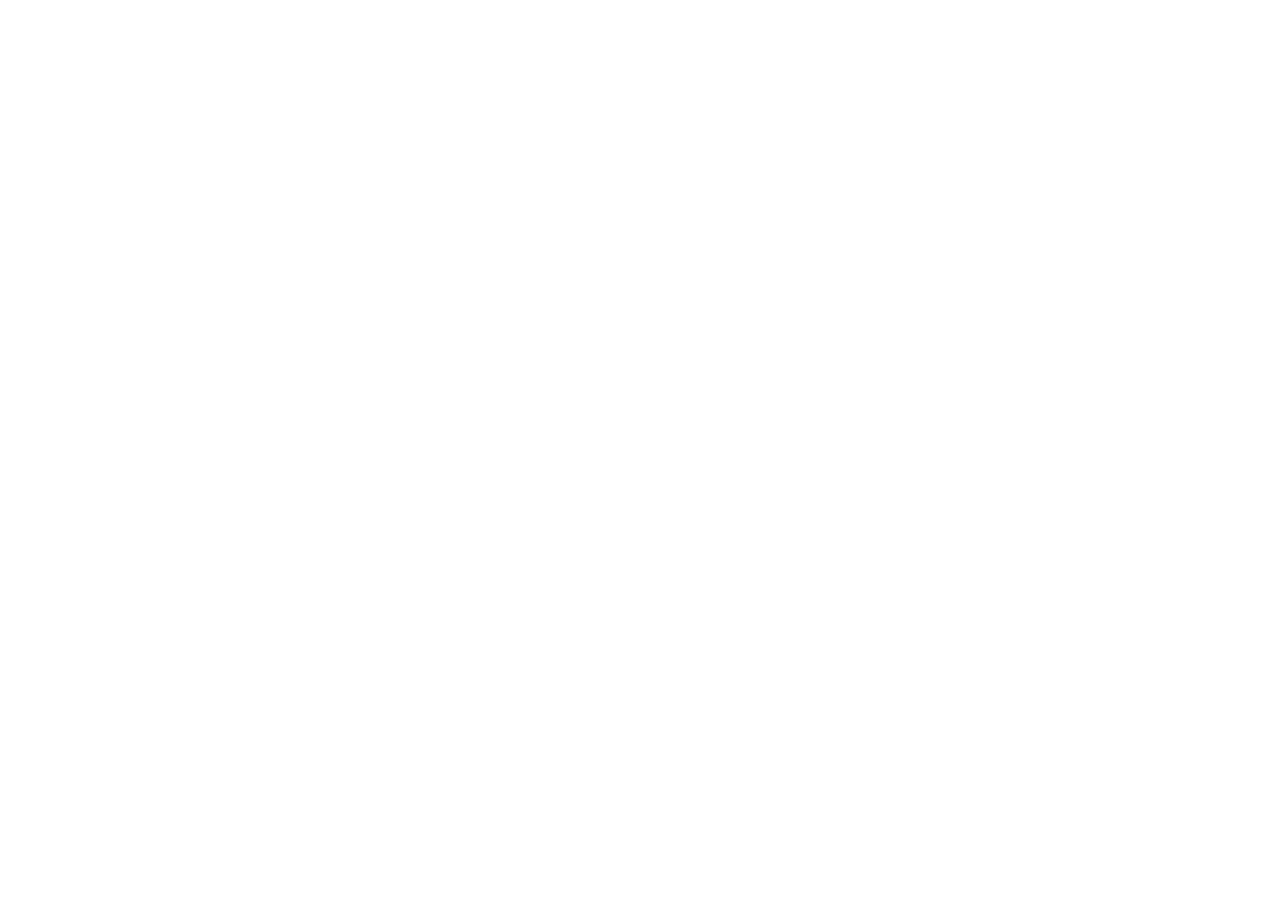
==== contact.html @ 42d71b18 "initial files" ====
<!DOCTYPE html>
<html lang="en">
<head>
    <meta charset="UTF-8">
    <meta name="viewport" content="width=device-width, initial-scale=1.0">
    <meta http-equiv="X-UA-Compatible" content="ie=edge">
    <title>contact</title>
</head>
<body>
    
</body>
</html>
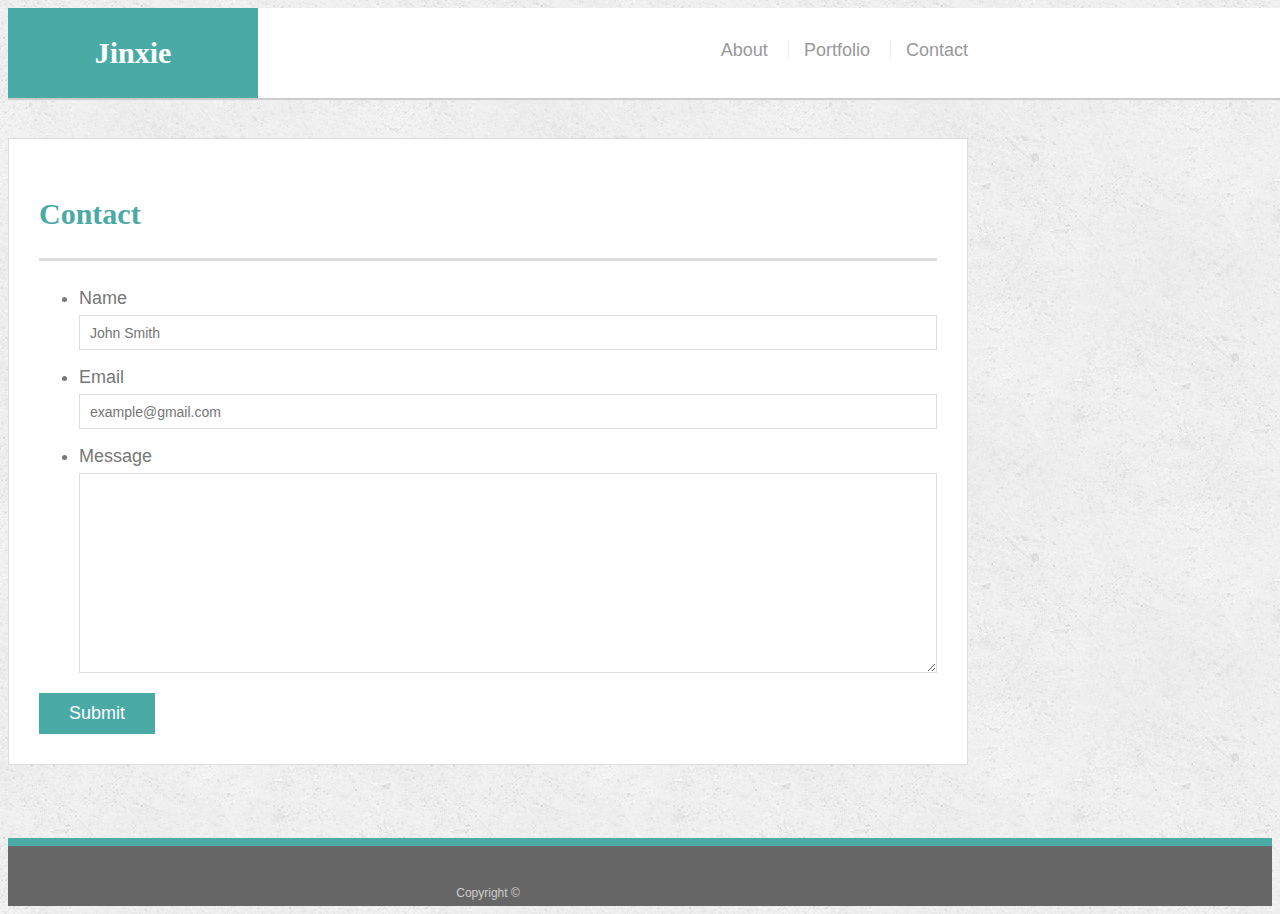
==== commit 8c5ed034: "Portfolio BootStrap" ====
--- a/contact.html
+++ b/contact.html
@@ -1,12 +1,56 @@
-<!DOCTYPE html>
-<html lang="en">
+<!doctype html>
+<html lang="en-us">
+
 <head>
-    <meta charset="UTF-8">
-    <meta name="viewport" content="width=device-width, initial-scale=1.0">
-    <meta http-equiv="X-UA-Compatible" content="ie=edge">
-    <title>contact</title>
+  <meta charset="UTF-8">
+  <title>Contact | Jinxie</title>
+  <link rel="stylesheet" type="text/css" href="assets/css/style.css">
 </head>
+
 <body>
-    
+
+  <header id="masthead">
+    <div class="container">
+      <a href="index.html" id="logo">Jinxie</a>
+      <nav>
+        <a href="index.html">About</a>
+        <a href="portfolio.html">Portfolio</a>
+        <a href="contact.html">Contact</a>
+      </nav>
+    </div>
+  </header>
+
+  <div id="main-container" class="container">
+    <section class="main-section">
+      <h1>Contact</h1>
+
+      <form id="contact-form">
+        <ul>
+          <li>
+            <label for="name">Name</label>
+            <input type="text" id="name" name="name" placeholder="John Smith" required="required">
+          </li>
+          <li>
+            <label for="email">Email</label>
+            <input type="email" id="email" name="email" placeholder="example@gmail.com" required="required">
+          </li>
+          <li>
+            <label for="message">Message</label>
+            <textarea id="message" name="message" required="required"></textarea>
+          </li>
+        </ul>
+        <input type="submit">
+      </form>
+
+    </section>
+
+  </div>
+
+  <footer>
+    <div class="container">
+      Copyright &copy; 
+    </div>
+  </footer>
 </body>
-</html>+
+</html>
--- a/assets/css/style.css
+++ b/assets/css/style.css
@@ -0,0 +1,221 @@
+body {
+  font-family: Arial, "Helvetica Neue", Helvetica, sans-serif;
+  font-size: 18px;
+  line-height: 34px;
+  color: #777777;
+  background: url("../images/concrete_seamless.png");
+}
+
+#container-fluid{
+  width:100%;
+}
+
+* {
+  box-sizing: border-box;
+}
+
+/* general */
+
+.container {
+  width: 10000%;
+  max-width: 960px;
+  margin: 200 auto;
+  clear: both;
+}
+
+h1,
+h2,
+h3,
+p {
+  margin-bottom: 20px;
+}
+
+p:last-child {
+  margin-bottom: 0;
+}
+
+h1,
+h2,
+h3 {
+  font-family: Georgia, Times, "Times New Roman", serif;
+  font-weight: 700;
+  color: #4aaaa5;
+}
+
+h1 {
+  padding-bottom: 20px;
+  font-size: 30px;
+  line-height: 49px;
+  border-bottom: 3px solid #dddddd;
+}
+
+h2,
+h3 {
+  font-size: 22px;
+}
+
+/* header */
+
+#masthead {
+  position: fixed;
+  z-index: 99;
+  width: 100%;
+  margin: 0 0 30px;
+  overflow: auto;
+  color: #ffffff;
+  background: #ffffff;
+  border-bottom: 2px solid #cccccc;
+}
+
+#logo {
+  float: left;
+  width: 250px;
+  height: 90px;
+  font-family: Georgia, Times, "Times New Roman", serif;
+  font-size: 30px;
+  font-weight: 700;
+  line-height: 90px;
+  color: #ffffff;
+  text-align: center;
+  text-decoration: none;
+  background: #4aaaa5;
+}
+
+nav {
+  float: right;
+  margin-top: 25px;
+}
+
+nav a {
+  display: inline-block;
+  padding-left: 15px;
+  margin-left: 15px;
+  line-height: 18px;
+  color: #999;
+  text-decoration: none;
+  border-left: 1px solid #efefef;
+}
+
+nav a:first-child {
+  border-left: 0 none;
+}
+
+/* footer */
+
+footer {
+  padding: 30px 0;
+  clear: both;
+  font-size: 12px;
+  color: #ffffff;
+  color: #cccccc;
+  text-align: center;
+  background: #666666;
+  border-top: 8px solid #4aaaa5;
+  height: 50px;
+}
+
+h3, h2 {
+  padding-bottom: 20px;
+  margin-bottom: 15px;
+  line-height: 22px;
+  border-bottom: 2px solid #eeeeee;
+}
+
+/* main */
+
+#main-container {
+  padding-top: 130px;
+  min-height: calc(100vh - 70px);
+}
+
+.main-section {
+  float: left;
+  width: 100%;
+  max-width: 960px;
+  padding: 30px;
+  margin: 0 0 40px;
+  background: #ffffff;
+  border: 1px solid #dddddd;
+}
+
+/* portfolio page */
+
+.work {
+  position: relative;
+  float: left;
+  width: 274px;
+  margin: 20px 0 25px;
+  overflow: auto;
+}
+
+.work:nth-child(even) {
+  margin-right: 40px;
+}
+
+.work img {
+  width: 100%;
+  border: 0 none;
+  opacity: 0.8;
+}
+
+.work h3 {
+  position: absolute;
+  bottom: 20px;
+  width: 100%;
+  padding: 15px;
+  margin-bottom: 0;
+  font-weight: 300;
+  line-height: 30px;
+  color: #ffffff;
+  text-align: center;
+  background: #4aaaa5;
+  border-bottom: 0;
+}
+
+.auth-image {
+  float: left;
+  width: 200px;
+  height: auto;
+  margin-top: 10px;
+  margin-right: 25px;
+}
+
+/* contact page */
+
+#contact-form ul {
+  margin-bottom: 20px;
+}
+
+#contact-form li {
+  margin-bottom: 10px;
+}
+
+label,
+input[type=text],
+input[type=email],
+textarea {
+  display: block;
+  width: 100%;
+}
+
+input[type=text],
+input[type=email],
+textarea {
+  height: 35px;
+  padding: 0 10px;
+  font-size: 14px;
+  border: 1px solid #dddddd;
+}
+
+textarea {
+  height: 200px;
+}
+
+input[type=submit] {
+  padding: 10px 30px;
+  font-size: 18px;
+  color: #ffffff;
+  cursor: pointer;
+  background: #4aaaa5;
+  border: 0 none;
+}
